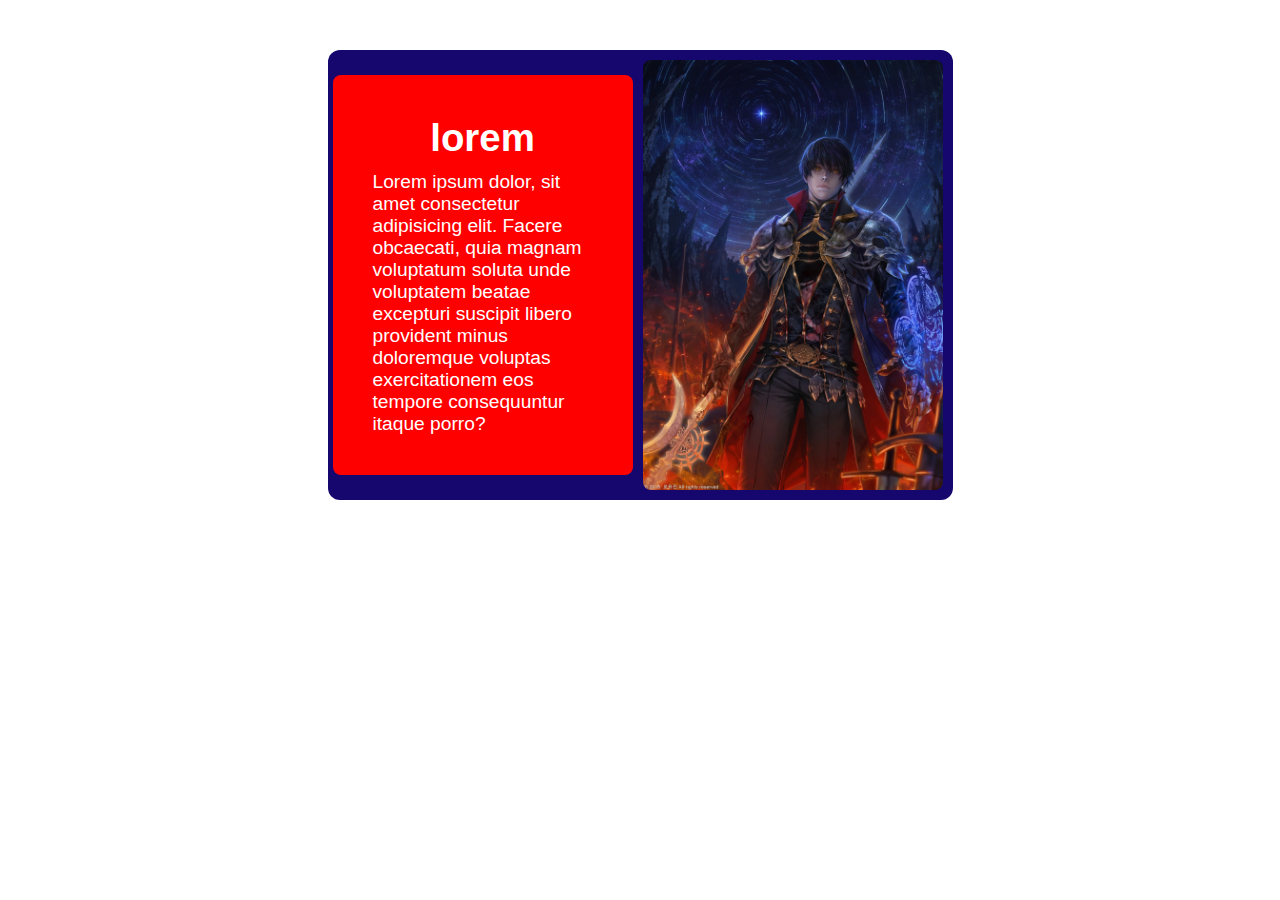
==== alinhamentotesto copy/index.html @ 416bd88d "feat" ====
<!DOCTYPE html>
<html lang="pt-br">
<head>
  <meta charset="UTF-8">
  <meta http-equiv="X-UA-Compatible" content="IE=edge">
  <meta name="viewport" content="width=device-width, initial-scale=1.0">
  <link rel="stylesheet" href="assets/css/styles.css">
  <title>Document</title>
</head>
<body>
  <div class="container">
    <div class="text">
      <h1>lorem</h1>
      <p>Lorem ipsum dolor, sit amet consectetur adipisicing elit. Facere obcaecati, quia magnam voluptatum soluta unde voluptatem beatae excepturi suscipit libero provident minus doloremque voluptas exercitationem eos tempore consequuntur itaque porro?</p>
    </div>
    <div class="img">
      <img src="assets/img/Seol (1).jpg" alt="Seol">
    </div>
  </div>
</body>
</html>
---- alinhamentotesto copy/assets/css/styles.css ----
*{
  padding: 0;
  margin: 0px;
  box-sizing: border-box;
  font-family: Arial, Helvetica, sans-serif;
}
body{
  min-width: 30vh;
  position: relative;
  display: flex;
  flex-direction: column;
  align-items: center;
  justify-content: center;
  padding: 50px 0px;
}
.container {
  min-width: 400px;
  border-radius: 12px;
  display: flex;
  flex-direction: row;
  align-items: center;
  justify-content: center;
  background: rgb(22, 7, 110);
}
div .text{
  align-items: center;
  background-color: red;
  display: flex;
  border-radius: 8px;
  flex-direction: column;
  /* mostoru o texto em colunas com o titulo */
  justify-content: space-around;
  
  color: white;
  width: 300px;
  height: 400px;
  padding: 40px;
  margin-left: 5px;
}
div h1{
  /* height: 100vh; */
  /* white-space: 20px; */
  /* display: flex; */
  /* width: 40px; */
  
  padding-bottom: 10px;
}
div .text{
  font-size: larger;
}
div .img{
  display: flex;
  flex-direction: column;
  align-items: center;
  justify-content: space-between;
  padding: 10px 10px;
}
.img img{
  display: flex;
  align-items: flex-start;
  width: 300px;
  border-radius: 8px;
  /* padding: 10px 0px; */
  
}
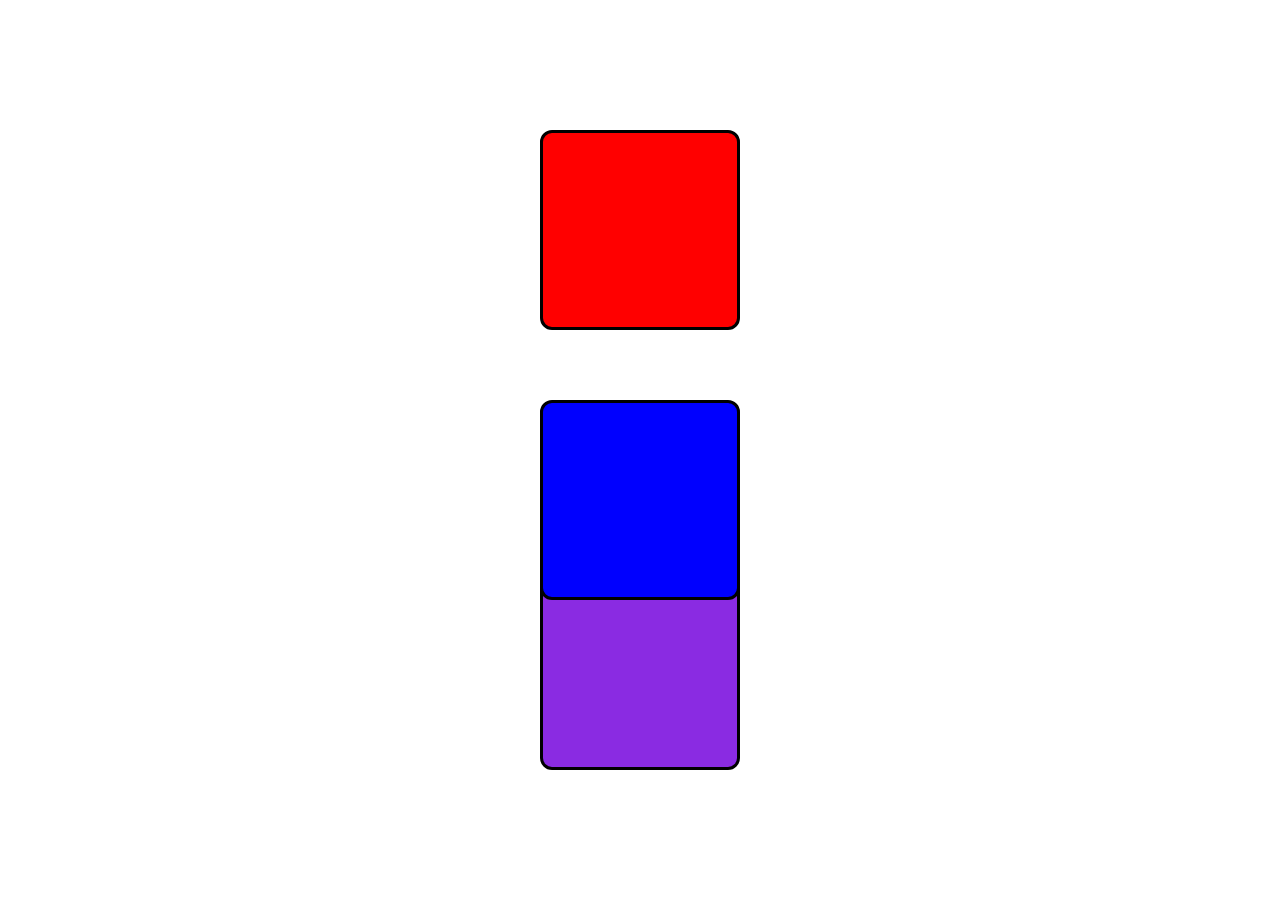
==== commit 831a59e0: "feat" ====
--- a/alinhamentotesto copy/index.html
+++ b/alinhamentotesto copy/index.html
@@ -8,14 +8,19 @@
   <title>Document</title>
 </head>
 <body>
-  <div class="container">
-    <div class="text">
-      <h1>lorem</h1>
-      <p>Lorem ipsum dolor, sit amet consectetur adipisicing elit. Facere obcaecati, quia magnam voluptatum soluta unde voluptatem beatae excepturi suscipit libero provident minus doloremque voluptas exercitationem eos tempore consequuntur itaque porro?</p>
-    </div>
-    <div class="img">
-      <img src="assets/img/Seol (1).jpg" alt="Seol">
-    </div>
+  <div class="container lateral">
+    
+  </div>
+  <div class="container filho1">
+
+  </div>
+  <div class="container filho2" >
+    <div class="itens">eu</div>
+    <div class="itens"></div>
+    <div class="itens"></div>
+    <div class="itens"></div>
+    <div class="itens"></div>
+    <div class="itens"></div>
   </div>
 </body>
 </html>--- a/alinhamentotesto copy/assets/css/styles.css
+++ b/alinhamentotesto copy/assets/css/styles.css
@@ -2,64 +2,34 @@
   padding: 0;
   margin: 0px;
   box-sizing: border-box;
-  font-family: Arial, Helvetica, sans-serif;
 }
 body{
-  min-width: 30vh;
-  position: relative;
+  font-family: poppins;
   display: flex;
-  flex-direction: column;
+  height: 100vh;
+  width: 100%;
   align-items: center;
   justify-content: center;
-  padding: 50px 0px;
+  flex-direction: column;
+  /* position: relative; */
 }
-.container {
-  min-width: 400px;
+div.container{
+  background-color: red;
+  width: 200px;
+  height: 200px;
+  margin: 10px;
   border-radius: 12px;
-  display: flex;
-  flex-direction: row;
-  align-items: center;
-  justify-content: center;
-  background: rgb(22, 7, 110);
+  border: solid ;
 }
-div .text{
-  align-items: center;
-  background-color: red;
-  display: flex;
-  border-radius: 8px;
-  flex-direction: column;
-  /* mostoru o texto em colunas com o titulo */
-  justify-content: space-around;
-  
-  color: white;
-  width: 300px;
-  height: 400px;
-  padding: 40px;
-  margin-left: 5px;
+div.lateral{
+  /* position: relative; */
+  left: 10px;
 }
-div h1{
-  /* height: 100vh; */
-  /* white-space: 20px; */
-  /* display: flex; */
-  /* width: 40px; */
-  
-  padding-bottom: 10px;
+div.filho1{
+  position: relative;
+  background-color: blue;
+  top: 50px;
 }
-div .text{
-  font-size: larger;
-}
-div .img{
-  display: flex;
-  flex-direction: column;
-  align-items: center;
-  justify-content: space-between;
-  padding: 10px 10px;
-}
-.img img{
-  display: flex;
-  align-items: flex-start;
-  width: 300px;
-  border-radius: 8px;
-  /* padding: 10px 0px; */
-  
+div.filho2{
+  background-color: blueviolet;
 }